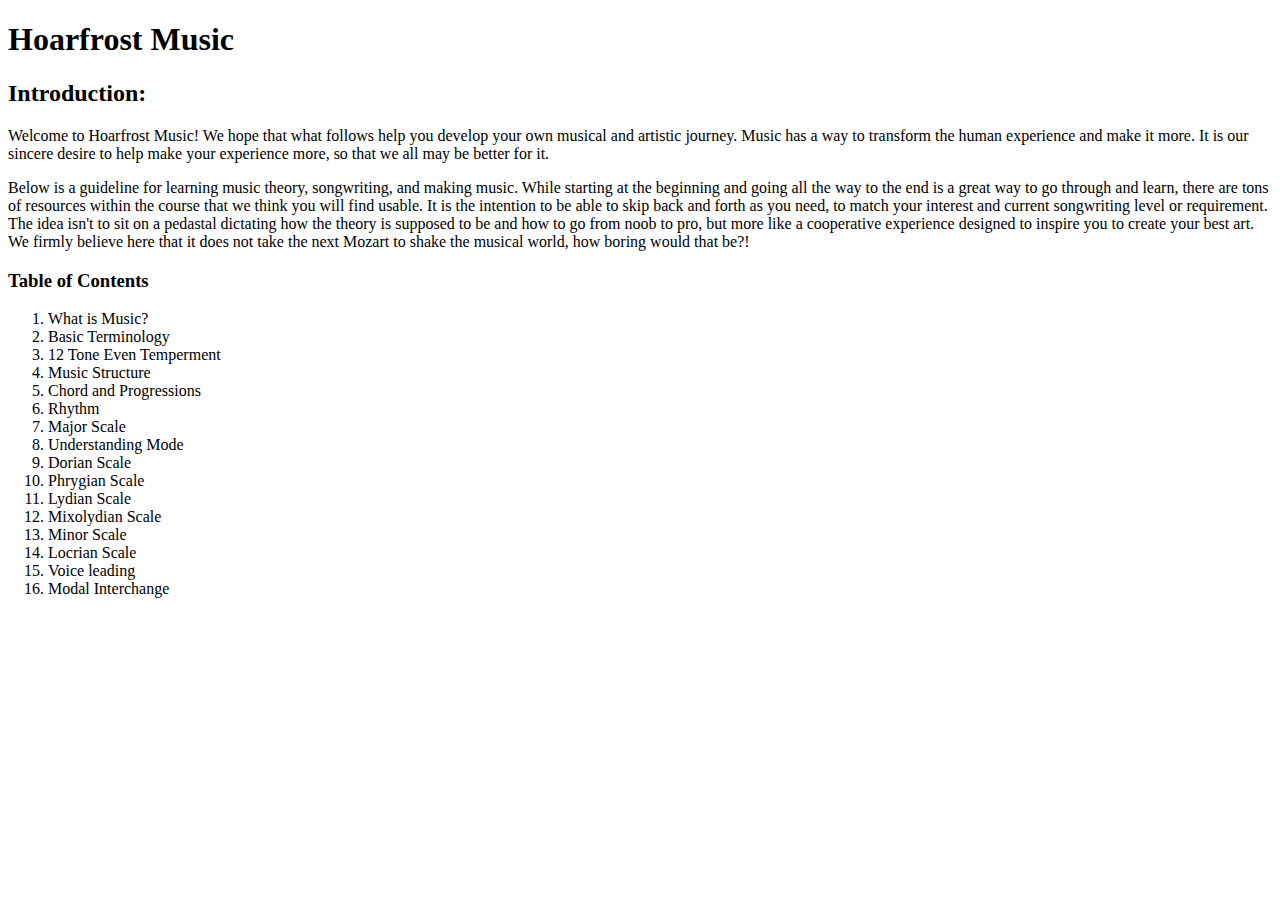
==== index.html @ db74f05f "first commit" ====
<!DOCTYPE html>
    <head>    
<html lang="en">
        <meta charset="utf-8">
        <title>Hoarfrost Music Theory</title>
        <!---my google doc about music theory so I can refer to it-->
        <!-- href=https://docs.google.com/document/d/1YtRXRiNngQM69QZcqMFivRD2E_E6IRfEs3uq0tbPV-8/edit-->
    </head>

    <body>
        <h1><strong>Hoarfrost Music</strong></h1>

            <p><h2>Introduction:</h2></p>

            <p>Welcome to Hoarfrost Music! We hope that what follows help you develop your own musical and artistic journey.  Music has a way to transform the human experience and make it more. It is our sincere desire to help make your experience more, so that we all may be better for it.</p>

            <p>Below is a guideline for learning music theory, songwriting, and making music.  While starting at the beginning and going all the way to the end is a great way to go through and learn, there are tons of resources within the course that we think you will find usable.  It is the intention to be able to skip back and forth as you need, to match your interest and current songwriting level or requirement. The idea isn't to sit on a pedastal dictating how the theory is supposed to be and how to go from noob to pro, but more like a cooperative experience designed to inspire you to create your best art. We firmly believe here that it does not take the next Mozart to shake the musical world, how boring would that be?!</p>

        <p><h3><strong>Table of Contents</strong></h3></p>
            <ol>
                <li>What is Music?</li>
                <li>Basic Terminology</li>
                <li>12 Tone Even Temperment</li>
                <li>Music Structure</li>
                <li>Chord and Progressions</li>
                <li>Rhythm</li>
                <li>Major Scale</li>
                <li>Understanding Mode</li>
                <li>Dorian Scale</li>
                <li>Phrygian Scale</li>
                <li>Lydian Scale</li>
                <li>Mixolydian Scale</li>
                <li>Minor Scale</li>
                <li>Locrian Scale</li>
                <li>Voice leading</li>
                <li>Modal Interchange</li>
            </ol>



















    </body>
    
    
    
    
    
    
    
    
    
    
    
    
    
    
    
    
    
    
</html>
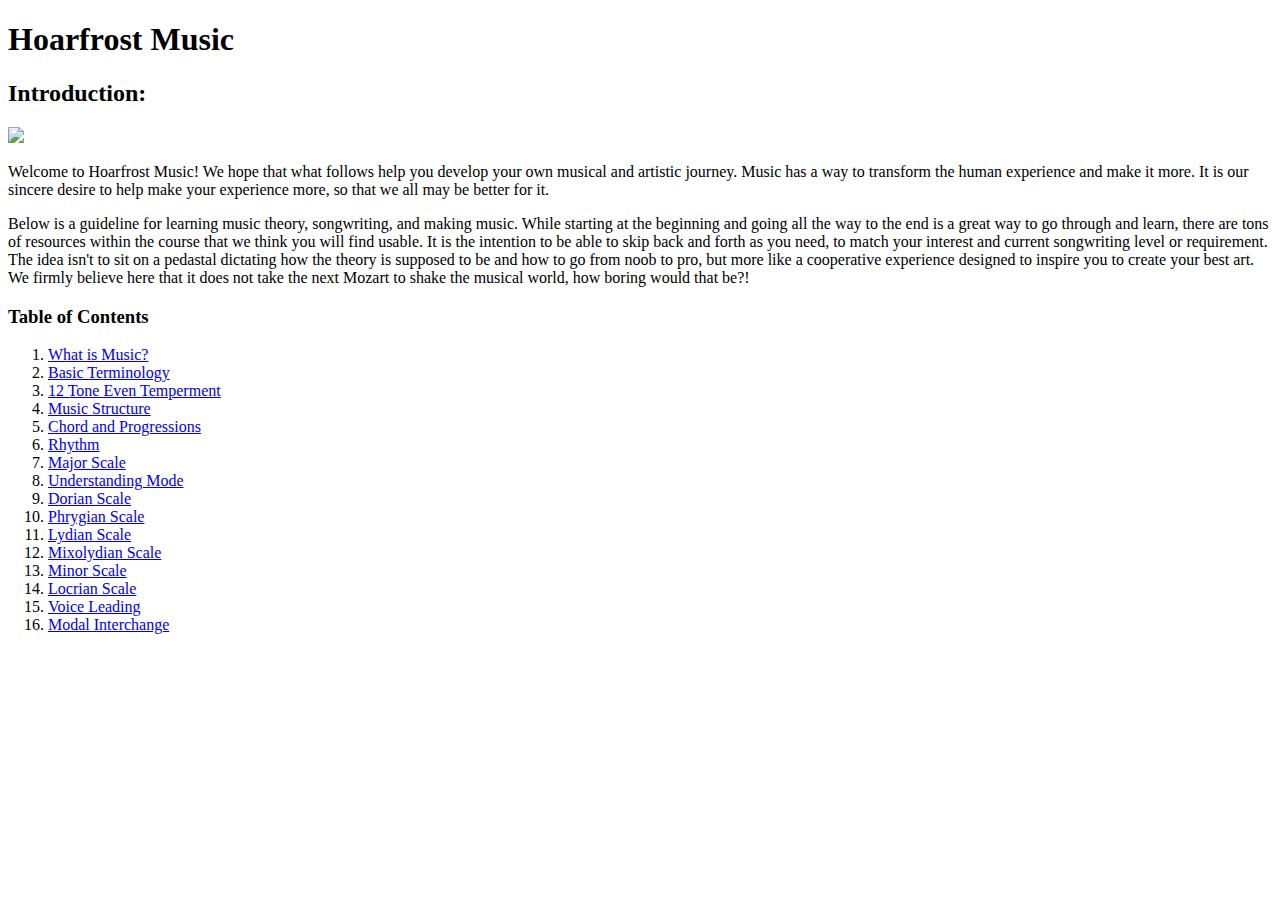
==== commit 660c4a0f: "Build boxes for everything in styles.css find/create scale graphs and load into images continue uplo" ====
--- a/index.html
+++ b/index.html
@@ -1,16 +1,20 @@
 <!DOCTYPE html>
-    <head>    
-<html lang="en">
-        <meta charset="utf-8">
-        <title>Hoarfrost Music Theory</title>
+    <html>
+        <head>    
+            <html lang="en">
+            <meta charset="utf-8">
+            <title>Hoarfrost Music Theory</title>
+            <link rel="stylesheet" href="styles.css">
         <!---my google doc about music theory so I can refer to it-->
         <!-- href=https://docs.google.com/document/d/1YtRXRiNngQM69QZcqMFivRD2E_E6IRfEs3uq0tbPV-8/edit-->
-    </head>
+        </head>
 
     <body>
         <h1><strong>Hoarfrost Music</strong></h1>
 
-            <p><h2>Introduction:</h2></p>
+            <p><h2><strong>Introduction:</strong></h2></p>
+
+            <img src="images/eddie-munson.jpeg">
 
             <p>Welcome to Hoarfrost Music! We hope that what follows help you develop your own musical and artistic journey.  Music has a way to transform the human experience and make it more. It is our sincere desire to help make your experience more, so that we all may be better for it.</p>
 
@@ -18,22 +22,22 @@
 
         <p><h3><strong>Table of Contents</strong></h3></p>
             <ol>
-                <li>What is Music?</li>
-                <li>Basic Terminology</li>
-                <li>12 Tone Even Temperment</li>
-                <li>Music Structure</li>
-                <li>Chord and Progressions</li>
-                <li>Rhythm</li>
-                <li>Major Scale</li>
-                <li>Understanding Mode</li>
-                <li>Dorian Scale</li>
-                <li>Phrygian Scale</li>
-                <li>Lydian Scale</li>
-                <li>Mixolydian Scale</li>
-                <li>Minor Scale</li>
-                <li>Locrian Scale</li>
-                <li>Voice leading</li>
-                <li>Modal Interchange</li>
+                <li><a href="what-is-music.html">What is Music?</a></li>
+                <li><a href="terminology.html">Basic Terminology</a></li>
+                <li><a href="12-tone.html">12 Tone Even Temperment</a></li>
+                <li><a href="structure.html">Music Structure</a></li>
+                <li><a href="chords_progressions.html">Chord and Progressions</a></li>
+                <li><a href="rhythm.html">Rhythm</a></li>
+                <li><a href="major.html">Major Scale</a></li>
+                <li><a href="modes.html">Understanding Mode</a></li>
+                <li><a href="dorian.html">Dorian Scale</a></li>
+                <li><a href="phrygian.html">Phrygian Scale</a></li>
+                <li><a href="lydian.html">Lydian Scale</a></li>
+                <li><a href="mixolydian.html">Mixolydian Scale</a></li>
+                <li><a href="minor.html">Minor Scale</a></li>
+                <li><a href="locrian.html">Locrian Scale</a></li>
+                <li><a href="voice_lead.html">Voice Leading</a></li>
+                <li><a href="modal_xchange.html">Modal Interchange</a></li>
             </ol>
 
 
